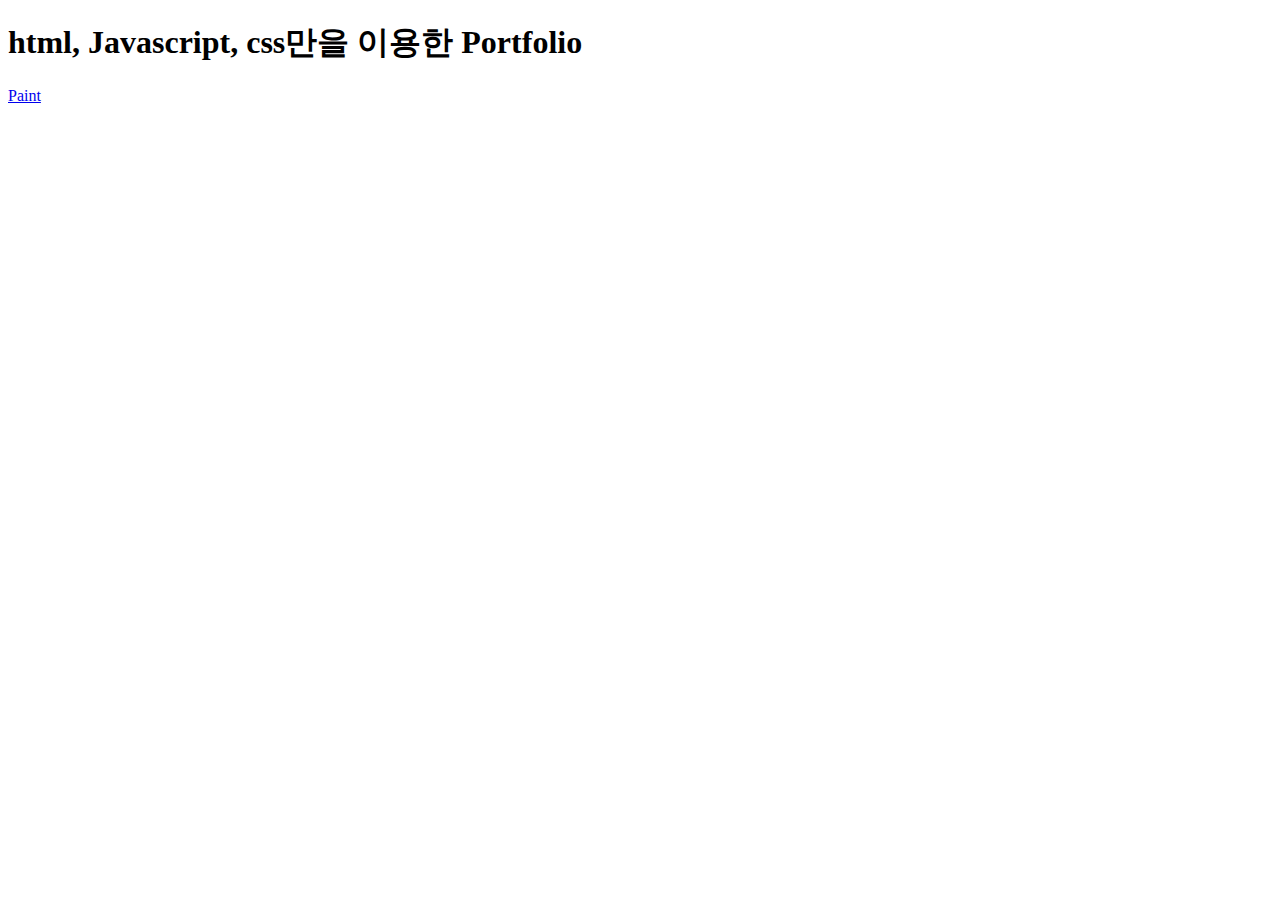
==== index.html @ 4c2733df "paint" ====
<!DOCTYPE html>
<html lang="ko">
<head>
    <meta charset="UTF-8">
    <meta name="viewport" content="width=device-width, initial-scale=1.0">
    <title>Portfolio-html</title>
</head>
<body>
    <h1>html, Javascript, css만을 이용한 Portfolio</h1>
    <a href="/paint/paint.html">Paint</a>
</body>
</html>
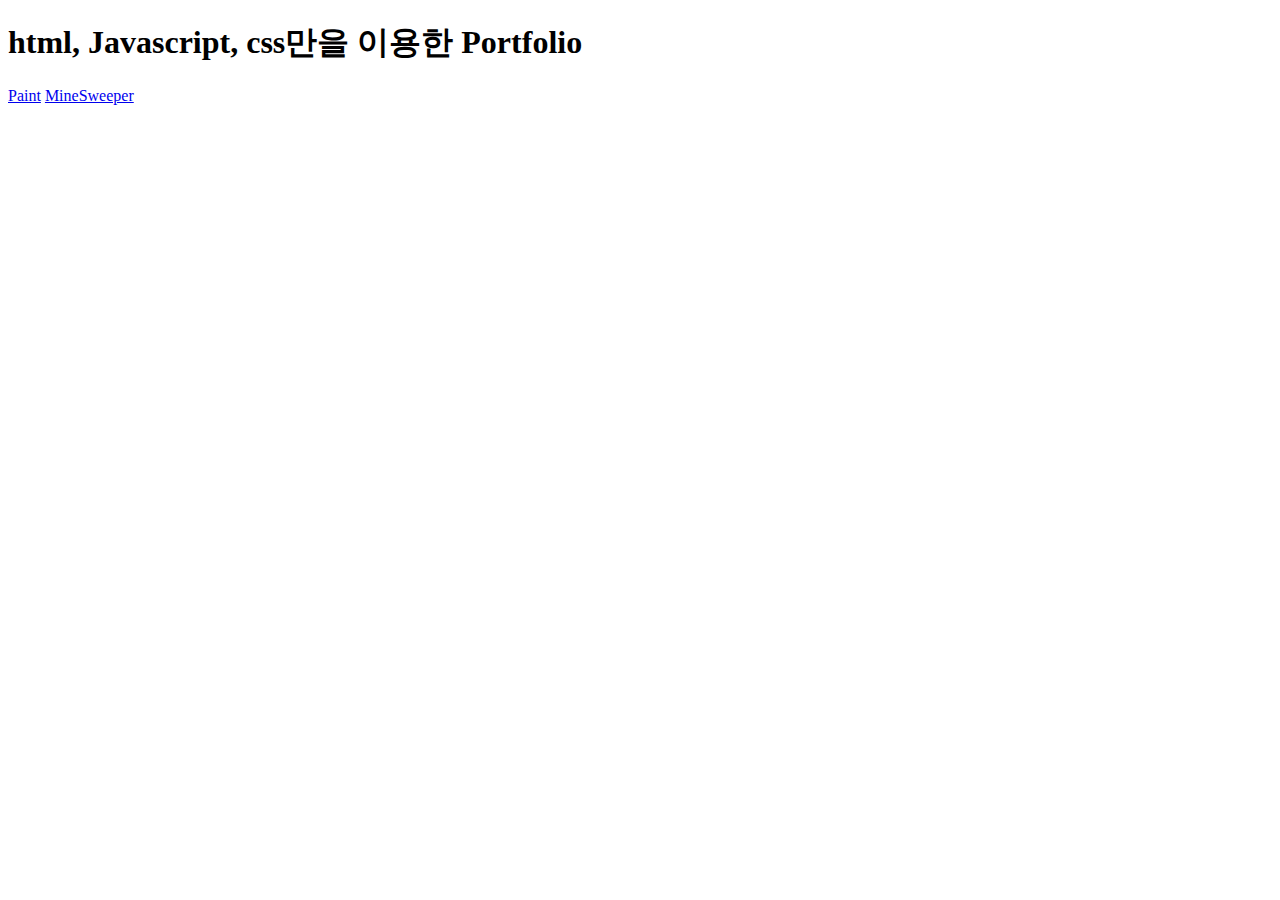
==== commit 827572da: "minesweeper" ====
--- a/index.html
+++ b/index.html
@@ -8,5 +8,6 @@
 <body>
     <h1>html, Javascript, css만을 이용한 Portfolio</h1>
     <a href="/paint/paint.html">Paint</a>
+    <a href="minesweeper/minesweeper.html">MineSweeper</a>
 </body>
 </html>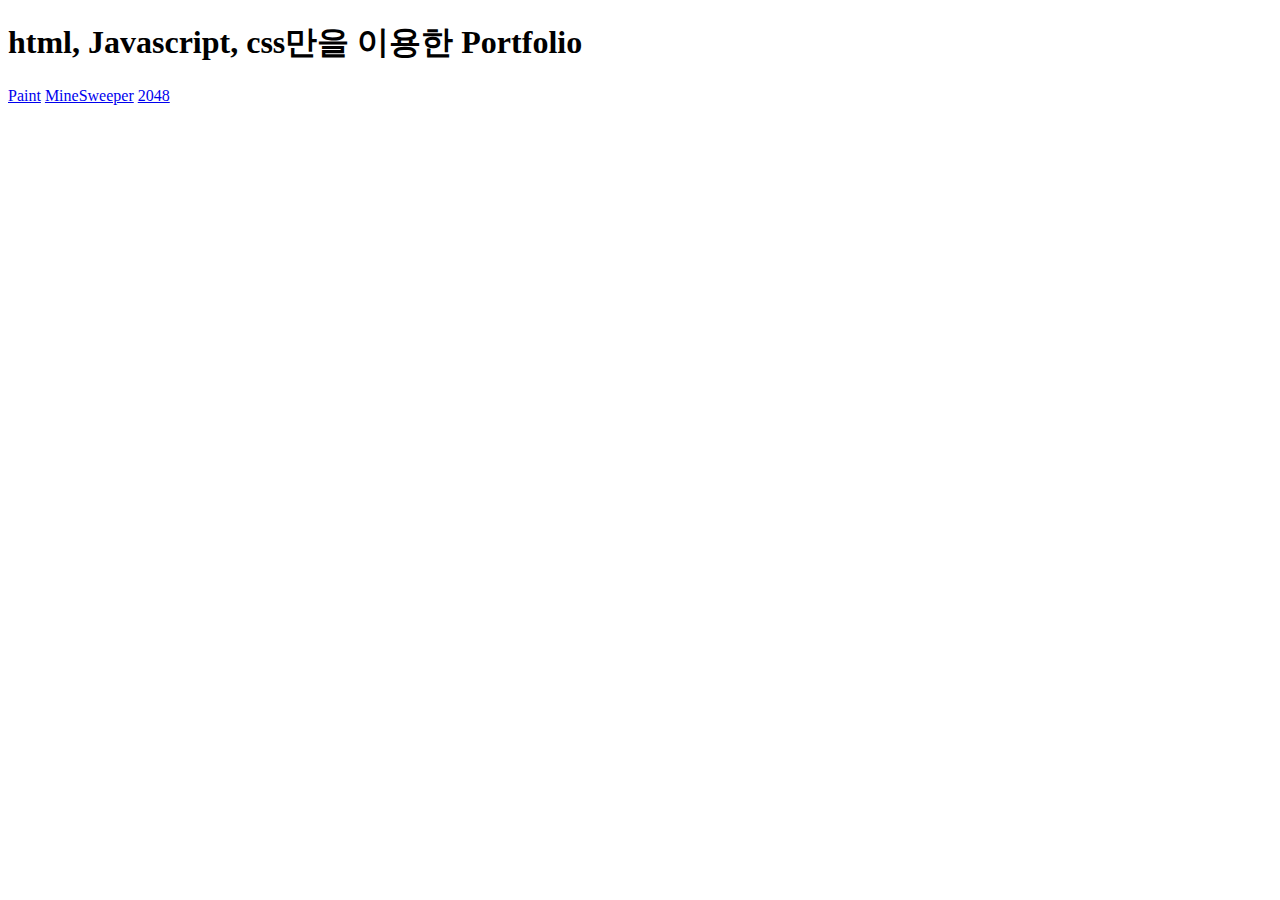
==== commit 01ab892a: "2048" ====
--- a/index.html
+++ b/index.html
@@ -9,5 +9,6 @@
     <h1>html, Javascript, css만을 이용한 Portfolio</h1>
     <a href="/paint/paint.html">Paint</a>
     <a href="minesweeper/minesweeper.html">MineSweeper</a>
+    <a href="2048/2048.html">2048</a>
 </body>
 </html>